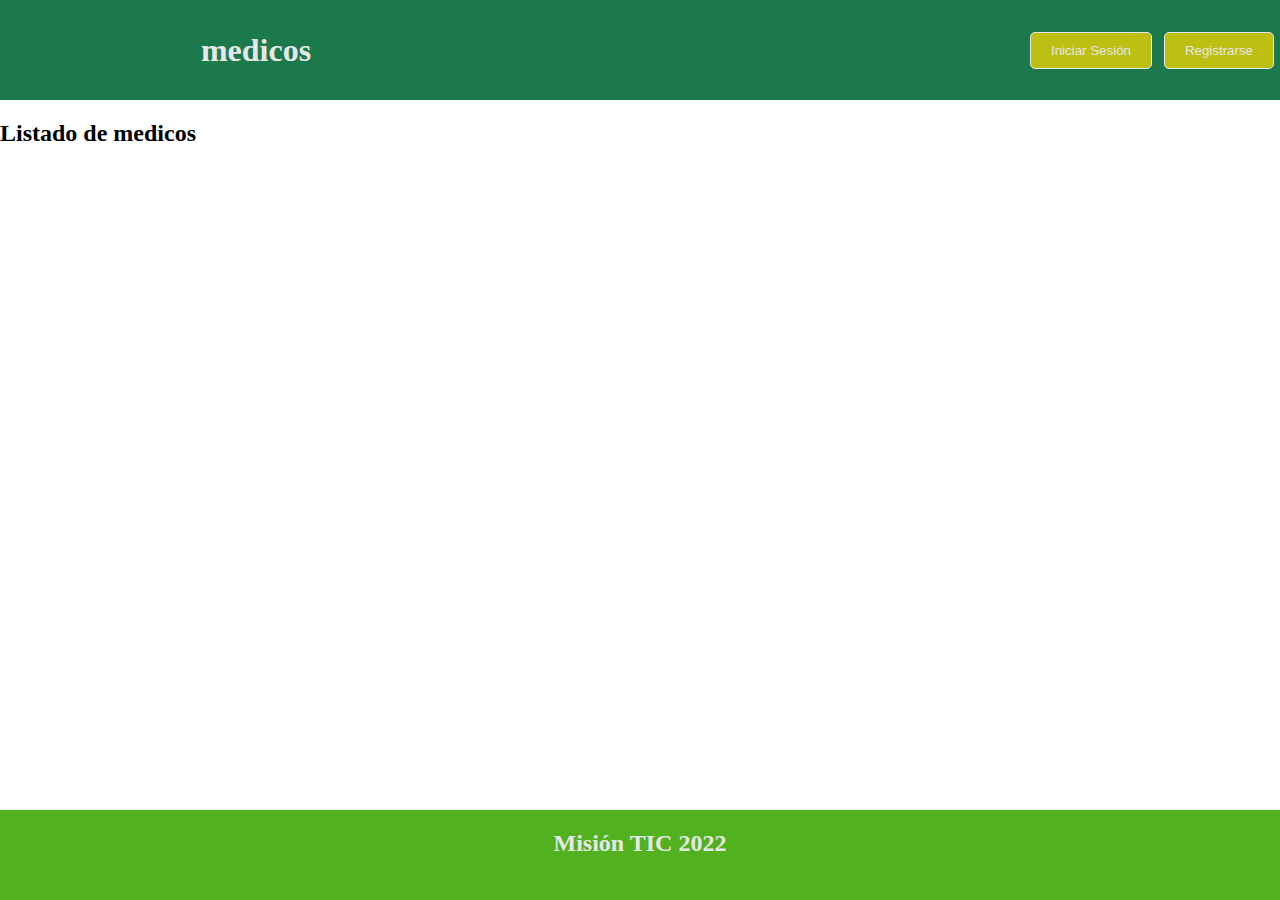
==== Banco - Front-End/consulta_medicos.html @ d7e1ae33 "se ajusta CORS" ====
<!DOCTYPE html>
<html lang="es">
<head>
    <meta http-equiv="Content-Type" content="text/html;charset=utf-8">
    <meta name="viewport" content="width=device-width, initial-scale=1.0">
    <title>Su banco</title>
    <link rel="stylesheet" href="https://fonts.googleapis.com/icon?family=Material+Icons">
    <link href="css/estilos.css" rel="stylesheet">
</head>

<body>

    <div class="header">
        <h1>medicos</h1>
        <nav>
            <button>Iniciar Sesión</button>
            <a href="registro.html"><button>Registrarse</button></a>
        </nav>
    </div>

    <div class="main-component">
        <h2>Listado de medicos</h2>
        <div id="info-medicos">
            <div id="cargando">Cargando...</div>
        </div>
    </div>
        
    <footer>
        <h2>Misión TIC 2022</h2>
    </footer>

    <script src="js/consulta_medicos.js"></script>
</body>
</html>
---- Banco - Front-End/css/estilos.css ----
body{
    margin: 0 0 0 0;
}

input{
    font-size: large;
    font-family:'Lucida Sans', 'Lucida Sans Regular', 'Lucida Grande', 'Lucida Sans Unicode', Geneva, Verdana, sans-serif;
}


.header{
    margin: 0%;
    padding: 0;
    width: 100%;
    height: 10vh;
    min-height: 100px;
    background-color: #1c794b ;
    color:#E5E7E9 ;
    display: flex;
    justify-content: space-between;
    align-items: center;
}

.header h1{
    width: 40%;
    text-align: center;
}

.header nav {
    height: 100%;
    width: 20%;
    display: flex;
    justify-content: space-around;
    align-items: center;
    font-size: 20px;
}

.header nav button{
    color: #E5E7E9;
    background: #bdc012;
    border: 1px solid #E5E7E9;
    border-radius: 5px;
    padding: 10px 20px;
}

.header nav button:hover{
    color: #c73a1e;
    background: #E5E7E9;
    border: 1px solid #E5E7E9;
}

footer{
    margin: 0;
    padding: 0;
    width: 100%;
    height: 10vh;
    background-color: #52b11f;
    color: #E5E7E9;
    position: fixed;
    bottom: 0;
}

footer h2{
    width: 100%;
    height: 100%;
    text-align: center;
}

.signUp_user{
    margin: 50px;
    height: 80%;
    width: 100%;
    display: flex;
    justify-content: center;
    align-items: center;
}

.container_signUp_user {
    margin: 50px;
    border: 5px solid #50d20b;
    border-radius: 20px;
    width: 70%;
    height: 100%;
    display: flex;
    flex-direction: column;
    justify-content: center;
    align-items: center;
}

.signUp_user h2{
    color: #283747;
}

.signUp_user form{
    width: 90%;
}

.signUp_user input{
    height: 40px;
    width: 100%;
    box-sizing: border-box;
    padding: 10px 20px;
    margin: 5px 0;
    border: 1px solid #283747;
}

.signUp_user input[type="submit"]{
    width: 100%;
    height: 40px;
    color: #E5E7E9;
    background: #07a52a;
    border: 1px solid #E5E7E9;
    border-radius: 5px;
    padding: 10px 25px;
    margin: 5px 0 25px 0;
}

.signUp_user input[type="submit"]:hover{
    color: #E5E7E9;
    background: rgb(9, 72, 173);
    border: 1px solid #283747;
}
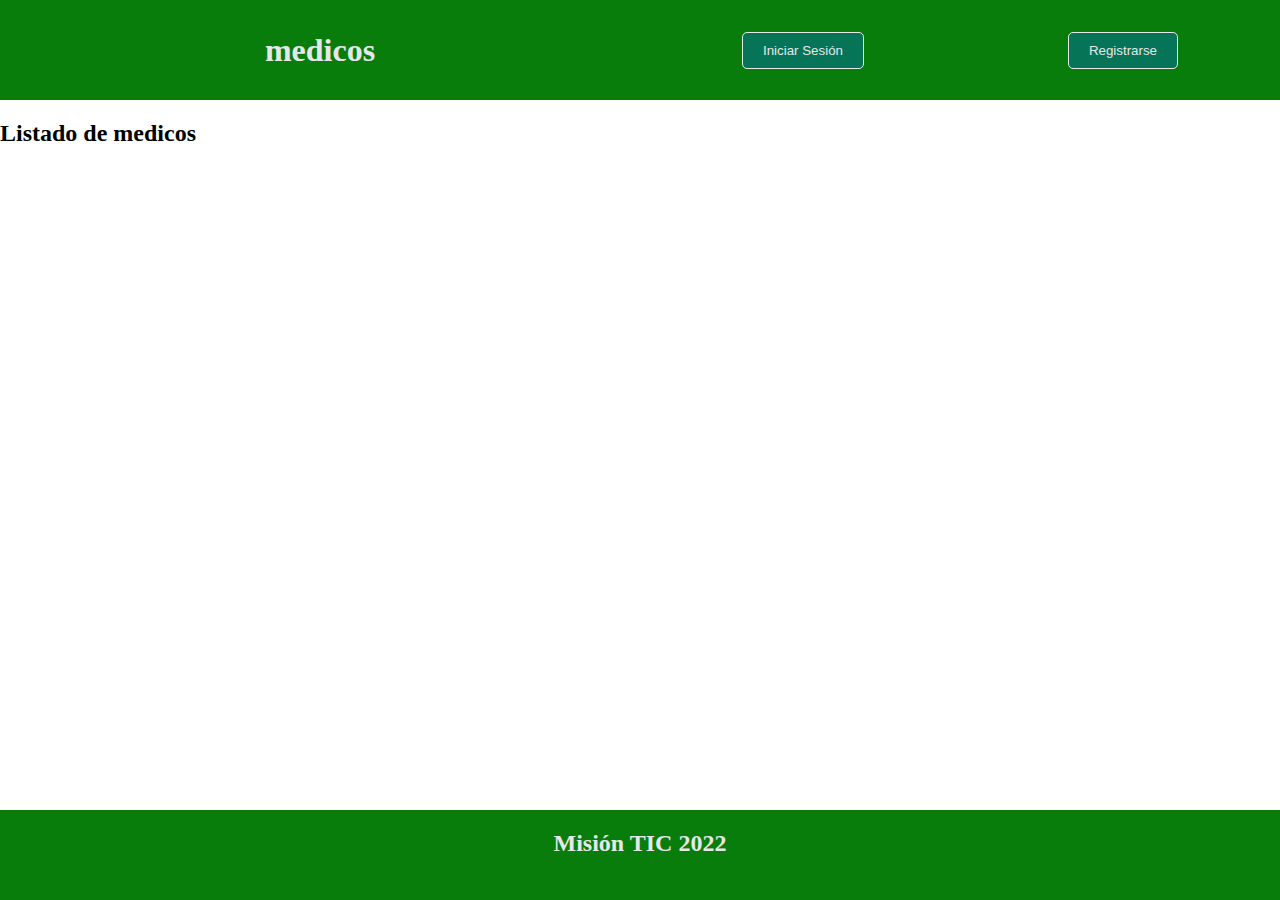
==== commit 2aa22068: "bd sqllite" ====
--- a/Banco - Front-End/consulta_medicos.html
+++ b/Banco - Front-End/consulta_medicos.html
@@ -14,7 +14,7 @@
         <h1>medicos</h1>
         <nav>
             <button>Iniciar Sesión</button>
-            <a href="registro.html"><button>Registrarse</button></a>
+            <a href="nuevoUsuario.html"><button>Registrarse</button></a>
         </nav>
     </div>
 
--- a/Banco - Front-End/css/estilos.css
+++ b/Banco - Front-End/css/estilos.css
@@ -1,12 +1,6 @@
 body{
     margin: 0 0 0 0;
 }
-
-input{
-    font-size: large;
-    font-family:'Lucida Sans', 'Lucida Sans Regular', 'Lucida Grande', 'Lucida Sans Unicode', Geneva, Verdana, sans-serif;
-}
-
 
 .header{
     margin: 0%;
@@ -14,7 +8,7 @@
     width: 100%;
     height: 10vh;
     min-height: 100px;
-    background-color: #1c794b ;
+    background-color: #087d0c ;
     color:#E5E7E9 ;
     display: flex;
     justify-content: space-between;
@@ -22,31 +16,32 @@
 }
 
 .header h1{
-    width: 40%;
+    width: 50%;
     text-align: center;
 }
 
 .header nav {
     height: 100%;
-    width: 20%;
+    width: 50%;
     display: flex;
     justify-content: space-around;
     align-items: center;
     font-size: 20px;
+    color: #073665;
 }
 
 .header nav button{
     color: #E5E7E9;
-    background: #bdc012;
+    background: #067557;
     border: 1px solid #E5E7E9;
     border-radius: 5px;
     padding: 10px 20px;
 }
 
 .header nav button:hover{
-    color: #c73a1e;
-    background: #E5E7E9;
-    border: 1px solid #E5E7E9;
+    color: #087d0c;
+    background: #0973dd;
+    border: 1px solid #087d0c;
 }
 
 footer{
@@ -54,7 +49,7 @@
     padding: 0;
     width: 100%;
     height: 10vh;
-    background-color: #52b11f;
+    background-color: #087d0c;
     color: #E5E7E9;
     position: fixed;
     bottom: 0;
@@ -62,25 +57,25 @@
 
 footer h2{
     width: 100%;
-    height: 100%;
+    height: 70%;
     text-align: center;
 }
 
 .signUp_user{
-    margin: 50px;
-    height: 80%;
-    width: 100%;
+    margin: 100px;
+    height: 100%;
+    width: 80%;
     display: flex;
     justify-content: center;
     align-items: center;
 }
 
 .container_signUp_user {
-    margin: 50px;
-    border: 5px solid #50d20b;
-    border-radius: 20px;
-    width: 70%;
-    height: 100%;
+    border: 
+     solid #283747;
+    border-radius: 10px;
+    width: 80%;
+    height: 60%;
     display: flex;
     flex-direction: column;
     justify-content: center;
@@ -92,7 +87,7 @@
 }
 
 .signUp_user form{
-    width: 90%;
+    width: 70%;
 }
 
 .signUp_user input{
@@ -108,7 +103,7 @@
     width: 100%;
     height: 40px;
     color: #E5E7E9;
-    background: #07a52a;
+    background: #283747;
     border: 1px solid #E5E7E9;
     border-radius: 5px;
     padding: 10px 25px;
@@ -117,6 +112,6 @@
 
 .signUp_user input[type="submit"]:hover{
     color: #E5E7E9;
-    background: rgb(9, 72, 173);
+    background: crimson;
     border: 1px solid #283747;
 }